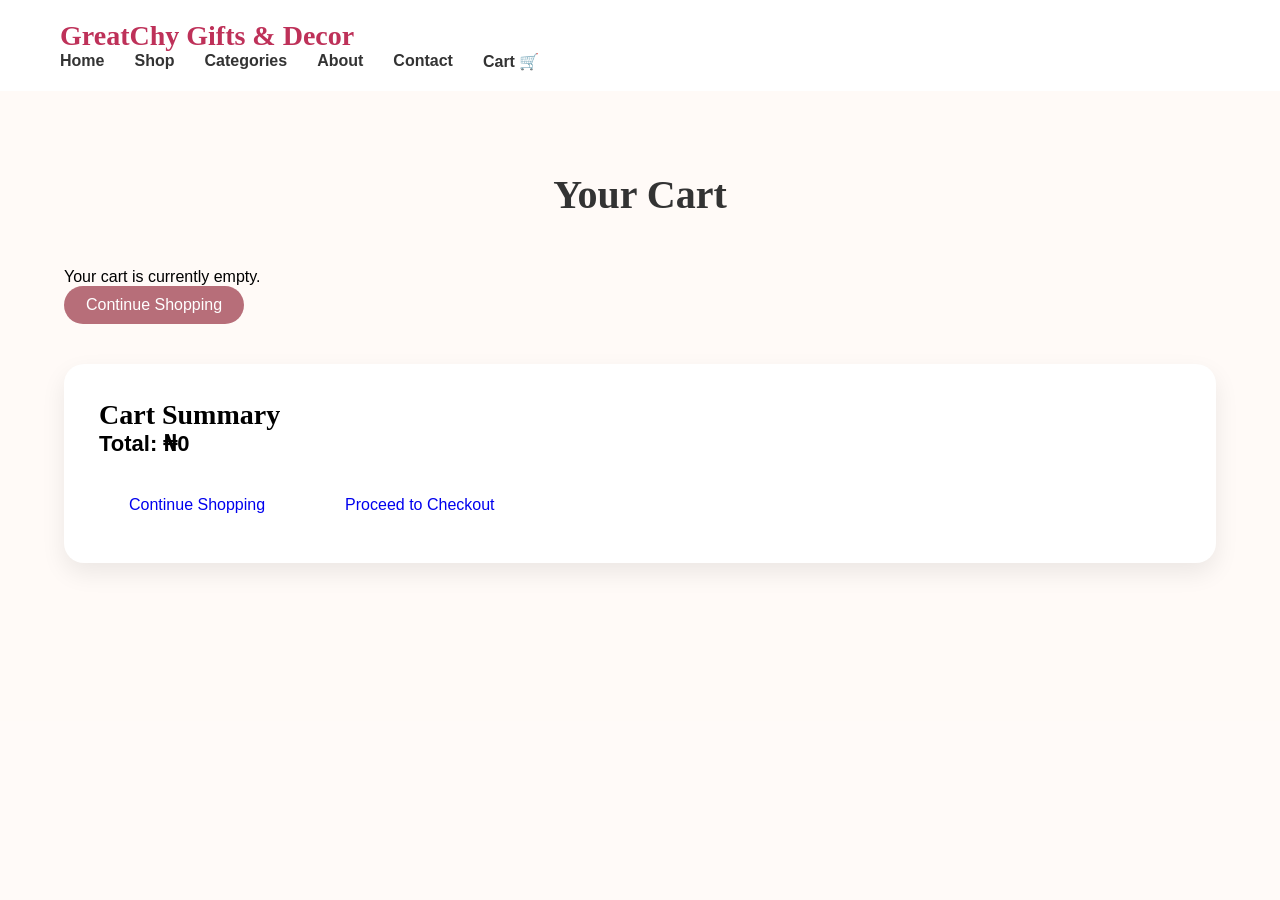
==== cart.html @ 7730ab7d "Great" ====
<!DOCTYPE html>
<html lang="en">
<head>

    <meta charset="UTF-8">

    <meta name="viewport" content="width=device-width, initial-scale=1.0">

    <title>Your Cart | GreatChy Gifts & Decor</title>

    <link rel="stylesheet" href="css/style.css">

</head>

<body>
<!-- NAVBAR -->
<nav class="navbar">
    <div class="container">
        <h1 class="logo">
            GreatChy Gifts & Decor
        </h1>

        <ul class="nav-links">

            <li><a href="index.html">Home</a></li>
            <li><a href="#">Shop</a></li>
            <li><a href="#">Categories</a></li>
            <li><a href="#">About</a></li>
            <li><a href="#">Contact</a></li>
            <li><a href="cart.html">Cart 🛒</a></li>
        </ul>
    </div>
</nav>
<!-- CART SECTION  -->
<section class="cart-section">
    <div class="container">
        <h2>Your Cart</h2>
        <div id="cart-items">

</div>
<div class="cart-summary">

    <h3>Cart Summary</h3>

    <p>
        Total: <span id="cart-total">₦0</span>
    </p>


    <div class="cart-buttons">

        <a href="index.html" class="continue-btn">
            Continue Shopping
        </a>


        <a href="checkout.html" class="checkout-btn">
    Proceed to Checkout
</a>
    </div>


</div>
    </div>
</section>

<script src="js/cart.js"></script>

</body>

</html>
---- css/style.css ----
/* RESET */

* {
    margin: 0;
    padding: 0;
    box-sizing: border-box;
}

/* BODY */

body {
    font-family:  "Poppins", sans-serif;
    background-color: #fffaf8;
}

/* NAVBAR */

.navbar {
    display: flex;
    justify-content: space-between;
    align-items: center;

    padding: 20px 60px;

    background: white;

    box-shadow: 0 2px 10px rgba(0,0,0,0.08);
}

/* LOGO  */

.logo {
    font-family: "Playfair Display", serif;
    font-size: 28px;
    font-weight: bold;
    color: #be3159;
}

.logo span {
    display: block;
    font-size: 14px;
    color: gray;
    font-weight: normal;
}

/*  NAV LINKS  */

.nav-links {
    display: flex;
    list-style: none;
    gap: 30px;
}

.nav-links a {
    text-decoration: none;
    color: #333;
    font-weight: 600;
    transition: 0.3s;
}

.nav-links a:hover {
    color: #c86b85;
}

/*  HERO SECTION  */

.hero{

    display:flex;

    justify-content:space-between;

    align-items:center;

    padding:80px 60px;

    gap:60px;

}

.hero-text{

    flex:1;

}

.hero-text h1{

    font-family:"Playfair Display", serif;

    font-size:58px;

    color:#333;

    line-height:1.2;

    margin-bottom:20px;

}

.hero-text p{

    font-size:20px;

    color:#666;

    line-height:1.8;

    margin-bottom:35px;

}

.hero-buttons{

    display:flex;

    gap:20px;

}

.btn-primary{

    background:#c86b85;

    color:white;

    padding:15px 30px;

    text-decoration:none;

    border-radius:50px;

    transition:.3s;

}

.btn-primary:hover{

    background:#b45d76;

}

.btn-secondary{

    border:2px solid #c86b85;

    color:#c86b85;

    padding:15px 30px;

    text-decoration:none;

    border-radius:50px;

    transition:.3s;

}

.btn-secondary:hover{

    background:#c86b85;

    color:white;

}

.hero-image{

    flex:1;

}

.hero-image img{
     width:100%;
    max-width:400px;
    height:auto;
    display:block;
    margin:0 auto;

    border-radius:20px;

    box-shadow:0 10px 30px rgba(0,0,0,0.08);


}
/* ==========================
   SHOP BY CATEGORY
========================== */

.categories{

    padding:80px 60px;

    text-align:center;

}

.categories h2{

    font-family:"Playfair Display", serif;

    font-size:42px;

    margin-bottom:15px;

    color:#333;

}

.category-subtitle{

    color:#666;

    font-size:18px;

    margin-bottom:50px;

}
.category-grid{

    display:grid;

    grid-template-columns:repeat(4,1fr);

    gap:30px;

}
.category-card{

    background:white;

    border-radius:20px;

    overflow:hidden;

    box-shadow:0 8px 25px rgba(0,0,0,0.08);

    transition:0.3s;

    cursor:pointer;

}
.category-card:hover{

    transform:translateY(-10px);

}
.category-card img{

    width:100%;

    height:220px;

    object-fit:cover;

}
.category-card h3{

    padding:20px;

    font-size:20px;

    color:#333;

}

/*  SHOP BY CATEGORY */

.categories {
    padding: 80px 8%;
    background-color: #f9f9f9;
    text-align: center;
}

.categories h2 {
    font-size: 2.5rem;
    color: #d63384;
    margin-bottom: 15px;
    font-weight: 700;
}
.category-subtitle {
    font-size: 1.05rem;
    color: #777;
    margin-bottom: 60px;
    max-width: 650px;
    margin-left: auto;
    margin-right: auto;
    line-height: 1.7;
}
.category-grid {
    display: grid;
    grid-template-columns: repeat(auto-fit, minmax(220px, 1fr));
    gap: 25px;
}

.category-card {
    background: #fff;
    border-radius: 20px;
    overflow: hidden;
    box-shadow: 0 10px 25px rgba(0, 0, 0, 0.08);
    transition: all 0.4s ease;
    cursor: pointer;
    border: 2px solid transparent;
}

.category-card:hover {
    transform: translateY(-10px);
    box-shadow: 0 18px 35px rgba(0, 0, 0, 0.18);
    border-color: #f8c8dc;
}
.category-card img {
    width: 100%;
    height: 250px;
    object-fit: cover;
    display: block;
    transition: transform 0.5s ease;
}

.category-card:hover img {
    transform: scale(1.08);
}

.category-card h3 {
    font-size: 1.2rem;
    font-weight: 600;
    color: #333;
    padding: 20px;
    margin: 0;
    transition: color 0.3s ease;
}

.category-card:hover h3 {
    color: #d63384;
}

/*  FEATURED PRODUCTS SECTION */

.featured-products {
    padding: 80px 0;
    background-color: #fffaf7;
}


/* Section Heading */

.featured-products h2 {
    text-align: center;
    font-size: 36px;
    color: #333;
    margin-bottom: 10px;
}


/* Subtitle */

.featured-subtitle {
    text-align: center;
    color: #777;
    font-size: 16px;
    margin-bottom: 45px;
}


/* Product Grid */

.product-grid {
    display: grid;
    grid-template-columns: repeat(4, 1fr);
    gap: 25px;
}


/* Product Card */

.product-card {
    background-color: white;
    border-radius: 18px;
    overflow: hidden;
    box-shadow: 0 8px 25px rgba(0,0,0,0.08);
    transition: transform 0.3s ease, box-shadow 0.3s ease;
}


/* Card Hover */

.product-card:hover {
    transform: translateY(-8px);
    box-shadow: 0 15px 35px rgba(0,0,0,0.12);
}


/* Product Image */

.product-card img {
    width: 100%;
    height: 250px;
    object-fit: cover;
}


/* Product Information */

.product-info {
    padding: 20px;
}


/* Product Name */

.product-info h3 {
    font-size: 20px;
    color: #333;
    margin-bottom: 10px;
}


/* Stars */

.stars {
    color: #d4af37;
    font-size: 18px;
    margin-bottom: 12px;
}


/* Price */

.price {
    font-size: 18px;
    font-weight: bold;
    color: #b76e79;
    margin-bottom: 18px;
}


/* View Details Button */

.view-btn {
    display: inline-block;
    padding: 10px 22px;
    background-color: #b76e79;
    color: white;
    text-decoration: none;
    border-radius: 25px;
    transition: all 0.3s ease;
}


/* Button Hover */

.view-btn:hover {
    background-color: #8f4f59;
    transform: scale(1.05);
}

/* PRODUCT MODAL */

.modal {
    display: none;
    position: fixed;
    z-index: 1000;
    left: 0;
    top: 0;
    width: 100%;
    height: 100%;
    background: rgba(0,0,0,0.5);
    justify-content: center;
    align-items: center;
}


.modal-content {
    background: white;
    width: 400px;
    padding: 30px;
    border-radius: 20px;
    text-align: center;
    position: relative;
}


.modal-content img {
    width: 100%;
    height: 250px;
    object-fit: cover;
    border-radius: 15px;
}


.close {
    position: absolute;
    right: 20px;
    top: 10px;
    font-size: 30px;
    cursor: pointer;
}


.order-btn {
    background: #b76e79;
    color: white;
    border: none;
    padding: 12px 25px;
    border-radius: 25px;
    cursor: pointer;
}


.order-btn:hover {
    background: #8f4f59;
}

/* PRODUCT CATEGORIES SECTION */

.categories {
    padding: 80px 0;
    background-color: #ffffff;
}


/* Heading */

.categories h2 {
    text-align: center;
    font-size: 36px;
    color: #333;
    margin-bottom: 10px;
}


/* Subtitle */

.category-subtitle {
    text-align: center;
    color: #777;
    font-size: 16px;
    margin-bottom: 45px;
}


/* Category Grid */

.category-grid {
    display: grid;
    grid-template-columns: repeat(3, 1fr);
    gap: 30px;
}


/* Category Card */

.category-card {
    background-color: #fffaf7;
    border-radius: 20px;
    overflow: hidden;
    box-shadow: 0 8px 25px rgba(0,0,0,0.08);
    transition: transform 0.3s ease, box-shadow 0.3s ease;
}


/* Hover Effect */

.category-card:hover {
    transform: translateY(-8px);
    box-shadow: 0 15px 35px rgba(0,0,0,0.12);
}


/* Category Image */

.category-card img {
    width: 100%;
    height: 230px;
    object-fit: cover;
}


/* Category Text */

.category-info {
    padding: 20px;
    text-align: center;
}


.category-info h3 {
    font-size: 22px;
    color: #333;
    margin-bottom: 10px;
}


.category-info p {
    font-size: 15px;
    color: #777;
    line-height: 1.6;
}
/*  WHY CHOOSE US SECTION  */

.why-us {
    padding: 80px 0;
    background-color: #fffaf7;
}


/* Heading */

.why-us h2 {
    text-align: center;
    font-size: 36px;
    color: #333;
    margin-bottom: 10px;
}


/* Subtitle */

.why-subtitle {
    text-align: center;
    color: #777;
    font-size: 16px;
    max-width: 600px;
    margin: 0 auto 50px;
    line-height: 1.6;
}


/* Why Grid */

.why-grid {
    display: grid;
    grid-template-columns: repeat(4, 1fr);
    gap: 35px;
}


/* Individual Items */

.why-item {
    text-align: center;
    padding: 20px;
}


/* Icons */

.why-icon {
    font-size: 40px;
    margin-bottom: 15px;
}


/* Titles */

.why-item h3 {
    font-size: 21px;
    color: #333;
    margin-bottom: 12px;
}


/* Description */

.why-item p {
    color: #777;
    font-size: 15px;
    line-height: 1.6;
}
/*  ABOUT US SECTION  */

.about-us {
    padding: 90px 0;
    background-color: #ffffff;
}


.about-content {
    display: grid;
    grid-template-columns: 1fr 1fr;
    align-items: center;
    gap: 50px;
}


/* About Image */

.about-image img {
    width: 100%;
    height: 420px;
    object-fit: cover;
    border-radius: 25px;
    box-shadow: 0 10px 30px rgba(0,0,0,0.08);
}


/* About Text */

.about-text h2 {
    font-size: 36px;
    color: #333;
    margin-bottom: 20px;
}


.about-text p {
    color: #777;
    font-size: 16px;
    line-height: 1.8;
    margin-bottom: 18px;
}


/* Learn More Button */

.about-btn {
    display: inline-block;
    margin-top: 15px;
    padding: 12px 28px;
    background-color: #b76e79;
    color: white;
    text-decoration: none;
    border-radius: 25px;
    transition: all 0.3s ease;
}


.about-btn:hover {
    background-color: #8f4f59;
    transform: translateY(-3px);
}
/* CONTACT SECTION  */

.contact {
    padding: 90px 0;
    background-color: #fffaf7;
}


/* Heading */

.contact h2 {
    text-align: center;
    font-size: 36px;
    color: #333;
    margin-bottom: 10px;
}


/* Subtitle */

.contact-subtitle {
    text-align: center;
    color: #777;
    max-width: 600px;
    margin: 0 auto 50px;
    line-height: 1.6;
}


/* Contact Layout */

.contact-content {
    display: grid;
    grid-template-columns: 1fr 1fr;
    gap: 50px;
    align-items: start;
}


/* Contact Information */

.contact-info {
    display: flex;
    flex-direction: column;
    gap: 25px;
}


.contact-item h3 {
    color: #b76e79;
    font-size: 20px;
    margin-bottom: 8px;
}


.contact-item p {
    color: #777;
    font-size: 16px;
}


/* Contact Form */

.contact-form {
    display: flex;
    flex-direction: column;
    gap: 15px;
}


.contact-form input,
.contact-form textarea {

    width: 100%;
    padding: 15px;

    border: 1px solid #eee;
    border-radius: 15px;

    font-size: 15px;
    outline: none;
}


.contact-form textarea {
    height: 150px;
    resize: none;
}


/* Button */

.contact-form button {

    padding: 14px;

    background-color: #b76e79;

    color: white;

    border: none;

    border-radius: 25px;

    font-size: 16px;

    cursor: pointer;

    transition: all 0.3s ease;
}


.contact-form button:hover {

    background-color: #8f4f59;

    transform: translateY(-3px);

}
/* ==========================
   FOOTER SECTION
========================== */

.footer {
    background-color: #333;
    color: white;
    padding: 60px 0 20px;
}


/* Footer Layout */

.footer-content {
    display: grid;
    grid-template-columns: 2fr 1fr 1fr;
    gap: 50px;
}


/* Brand */

.footer-brand h2 {
    font-size: 26px;
    margin-bottom: 15px;
}


.footer-brand p {
    color: #ddd;
    line-height: 1.7;
    max-width: 350px;
}


/* Footer Headings */

.footer h3 {
    font-size: 18px;
    margin-bottom: 15px;
}


/* Footer Links */

.footer-links {
    display: flex;
    flex-direction: column;
    gap: 10px;
}


.footer-links a {
    color: #ddd;
    text-decoration: none;
    transition: color 0.3s ease;
}


.footer-links a:hover {
    color: #b76e79;
}


/* Contact */

.footer-contact p {
    color: #ddd;
    margin-bottom: 10px;
}


/* Bottom */

.footer-bottom {

    text-align: center;

    border-top: 1px solid rgba(255,255,255,0.2);

    margin-top: 40px;

    padding-top: 20px;

}


.footer-bottom p {

    color: #ccc;

    font-size: 14px;

}
/* ==========================
   CART PAGE
========================== */

.cart-section {
    padding: 100px 0;
    background-color: #fffaf7;
    min-height: 70vh;
}


/* Cart Container */

.cart-section .container {
    width: 90%;
    max-width: 1200px;
    margin: auto;
}


/* Heading */

.cart-section h2 {
    text-align: center;
    font-size: 36px;
    color: #333;
    margin-bottom: 25px;
}


/* Empty Cart */

.empty-cart {
    background-color: white;
    width: 100%;
    max-width: 500px;
    margin: 40px auto;
    padding: 50px 30px;
    border-radius: 20px;
    text-align: center;
    box-shadow: 0 8px 25px rgba(0,0,0,0.08);
}


.empty-cart p {
    color: #777;
    font-size: 18px;
    margin-bottom: 30px;
}


/* Continue Shopping Button */

.empty-cart .view-btn {
    display: inline-block;
    padding: 12px 30px;
}
/* ==========================
   CART PAGE STYLING
========================== */

.cart-item img {

    width: 180px;
    height: 180px;
    object-fit: cover;
    border-radius: 15px;

}
/* ==========================
   LUXURY CART DESIGN
========================== */


.cart-section {

    padding: 80px 0;
    background: #fffaf7;

}



.cart-section h2 {

    text-align: center;
    font-family: 'Playfair Display', serif;
    font-size: 40px;
    margin-bottom: 50px;

}



/* Cart Product Card */

.cart-item {

    display: flex;
    align-items: center;
    gap: 30px;

    background: white;

    padding: 25px;

    margin-bottom: 25px;

    border-radius: 20px;

    box-shadow: 0 10px 25px rgba(0,0,0,0.08);

}



.cart-item img {

    width: 180px;

    height: 180px;

    object-fit: cover;

    border-radius: 15px;

}




.cart-details h3 {

    font-family: 'Playfair Display', serif;

    font-size: 25px;

    margin-bottom: 10px;

}




.cart-details p {

    font-size: 18px;

    color: #555;

}



/* Quantity */

.quantity {

    display: flex;

    align-items: center;

    gap: 15px;

    margin: 20px 0;

}



.quantity button {

    width: 38px;

    height: 38px;

    border-radius: 50%;

    border: none;

    cursor: pointer;

    font-size: 20px;

}



.quantity span {

    font-size: 18px;

    font-weight: 600;

}




/* Remove Button */

.cart-details button {

    padding: 10px 20px;

    border: none;

    border-radius: 25px;

    cursor: pointer;

}



/* Cart Summary */


.cart-summary {

    background: white;

    margin-top: 40px;

    padding: 35px;

    border-radius: 20px;

    box-shadow: 0 10px 25px rgba(0,0,0,0.08);

}



.cart-summary h3 {

    font-family: 'Playfair Display', serif;

    font-size: 28px;

}



.cart-summary p {

    font-size: 22px;

    font-weight: 600;

}



/* Buttons */


.cart-buttons {

    display: flex;

    gap: 20px;

    margin-top: 25px;

}



.continue-btn,
.checkout-btn {

    padding: 14px 30px;

    border-radius: 30px;

    text-decoration: none;

    cursor: pointer;

}



.continue-btn {

    background: white;

}



.checkout-btn {

    border: none;

}
/* ==========================
   CHECKOUT PAGE STYLING
========================== */


.checkout-section {

    padding: 80px 0;
    background: #fffaf7;

}



.checkout-section h2 {

    text-align: center;

    font-family: 'Playfair Display', serif;

    font-size: 40px;

    margin-bottom: 50px;

}





.checkout-container {

    display: grid;

    grid-template-columns: 1fr 1fr;

    gap: 40px;

}





.checkout-form,
.order-summary {

    background: white;

    padding: 35px;

    border-radius: 20px;

    box-shadow: 0 10px 25px rgba(0,0,0,0.08);

}





.checkout-form h3,
.order-summary h3 {

    font-family: 'Playfair Display', serif;

    margin-bottom: 25px;

}






.checkout-form input,
.checkout-form textarea {

    width: 100%;

    padding: 15px;

    margin-bottom: 15px;

    border-radius: 10px;

    border: 1px solid #ddd;

}



.checkout-form textarea {

    height: 120px;

}





/* Checkout Product */


.checkout-product {

    display: flex;

    gap: 20px;

    align-items: center;

    margin-bottom: 25px;

}





.checkout-product img {

    width: 100px;

    height: 100px;

    object-fit: cover;

    border-radius: 15px;

}





.checkout-form button {

    margin-top: 25px;

    padding: 15px 35px;

    border-radius: 30px;

    border: none;

    cursor: pointer;

}





.checkout-total {

    margin-top: 30px;

}





@media(max-width:768px){


.checkout-container{

    grid-template-columns: 1fr;

}


}
/* Payment Options */


.payment-options {

    display: flex;

    flex-direction: column;

    gap: 15px;

    margin-top: 15px;

}



.payment-option {

    display: flex;

    align-items: center;

    gap: 10px;

    cursor: pointer;

}



.payment-option input {

    width: auto;

    margin: 0;

}
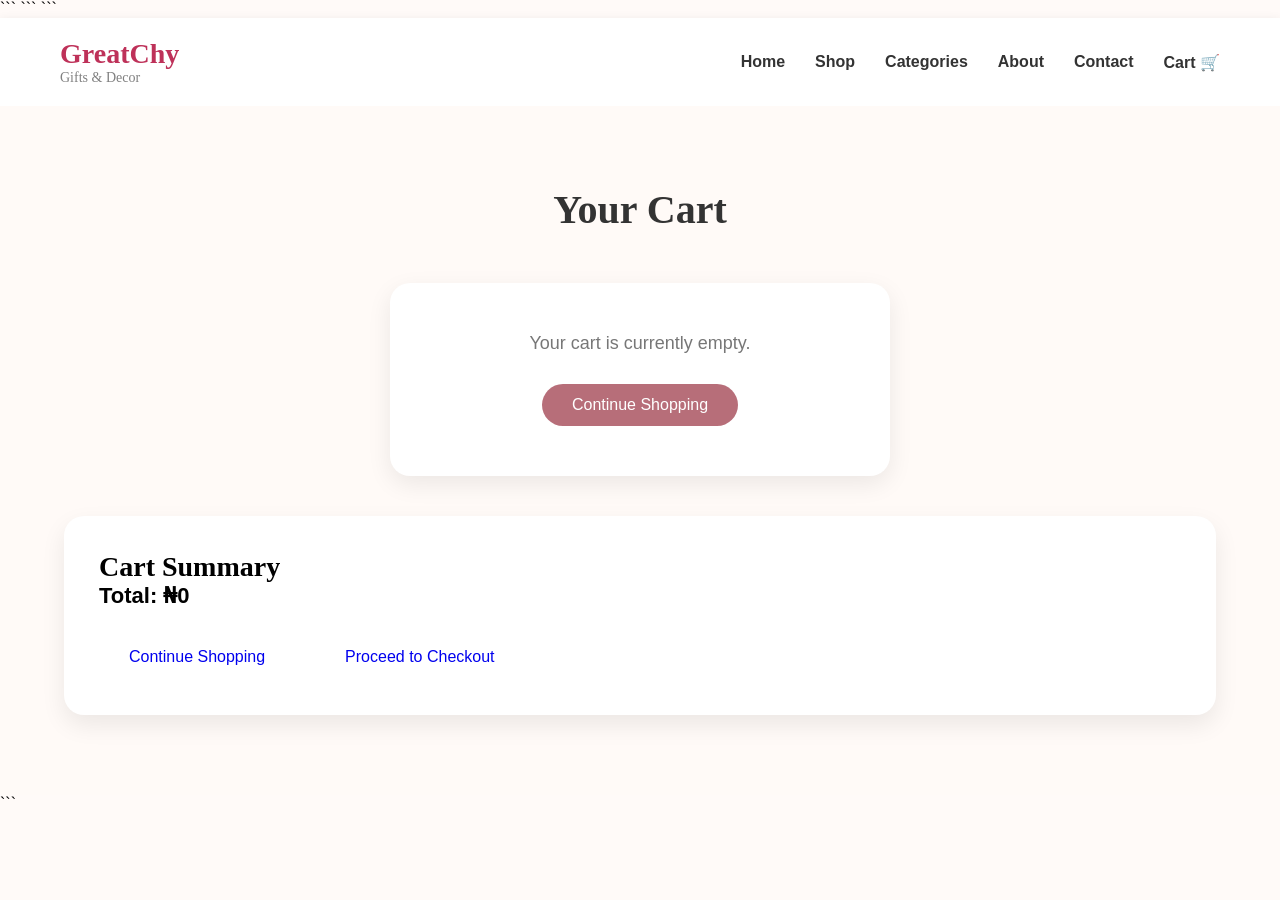
==== commit ec372153: "commit" ====
--- a/cart.html
+++ b/cart.html
@@ -1,71 +1,147 @@
 <!DOCTYPE html>
+
 <html lang="en">
+
 <head>
 
-    <meta charset="UTF-8">
+```
+<meta charset="UTF-8">
 
-    <meta name="viewport" content="width=device-width, initial-scale=1.0">
+<meta name="viewport" content="width=device-width, initial-scale=1.0">
 
-    <title>Your Cart | GreatChy Gifts & Decor</title>
+<title>Your Cart | GreatChy Gifts & Decor</title>
 
-    <link rel="stylesheet" href="css/style.css">
+<link rel="stylesheet" href="css/style.css">
+```
 
 </head>
 
 <body>
-<!-- NAVBAR -->
-<nav class="navbar">
-    <div class="container">
-        <h1 class="logo">
-            GreatChy Gifts & Decor
-        </h1>
+
+```
+<!--  NAVBAR  -->
+
+<header>
+
+    <nav class="navbar">
+
+        <div class="logo">
+            GreatChy
+            <span>Gifts & Decor</span>
+        </div>
+
 
         <ul class="nav-links">
 
-            <li><a href="index.html">Home</a></li>
-            <li><a href="#">Shop</a></li>
-            <li><a href="#">Categories</a></li>
-            <li><a href="#">About</a></li>
-            <li><a href="#">Contact</a></li>
-            <li><a href="cart.html">Cart 🛒</a></li>
+            <li>
+                <a href="index.html#home">
+                    Home
+                </a>
+            </li>
+
+            <li>
+                <a href="index.html#shop">
+                    Shop
+                </a>
+            </li>
+
+            <li>
+                <a href="index.html#categories">
+                    Categories
+                </a>
+            </li>
+
+            <li>
+                <a href="index.html#about">
+                    About
+                </a>
+            </li>
+
+            <li>
+                <a href="index.html#contact">
+                    Contact
+                </a>
+            </li>
+
+            <li>
+                <a href="cart.html">
+                    Cart 🛒
+                </a>
+            </li>
+
         </ul>
-    </div>
-</nav>
-<!-- CART SECTION  -->
-<section class="cart-section">
-    <div class="container">
-        <h2>Your Cart</h2>
-        <div id="cart-items">
 
-</div>
-<div class="cart-summary">
+    </nav>
 
-    <h3>Cart Summary</h3>
-
-    <p>
-        Total: <span id="cart-total">₦0</span>
-    </p>
+</header>
 
 
-    <div class="cart-buttons">
+<!--  CART SECTION  -->
 
-        <a href="index.html" class="continue-btn">
-            Continue Shopping
-        </a>
+<main>
+
+    <section class="cart-section">
+
+        <div class="container">
+
+            <h2>
+                Your Cart
+            </h2>
 
 
-        <a href="checkout.html" class="checkout-btn">
-    Proceed to Checkout
-</a>
-    </div>
+            <div id="cart-items">
+                <!-- Cart items will be loaded by cart.js -->
+            </div>
 
 
-</div>
-    </div>
-</section>
+            <!-- CART SUMMARY -->
+
+            <div class="cart-summary">
+
+                <h3>
+                    Cart Summary
+                </h3>
+
+
+                <p>
+                    Total:
+                    <span id="cart-total">
+                        ₦0
+                    </span>
+                </p>
+
+
+                <div class="cart-buttons">
+
+                    <a
+                        href="index.html#shop"
+                        class="continue-btn">
+                        Continue Shopping
+                    </a>
+
+
+                    <a
+                        href="checkout.html"
+                        class="checkout-btn">
+                        Proceed to Checkout
+                    </a>
+
+                </div>
+
+            </div>
+
+        </div>
+
+    </section>
+
+</main>
+
+
+<!-- JAVASCRIPT -->
 
 <script src="js/cart.js"></script>
+```
 
 </body>
 
-</html>+</html>
--- a/css/style.css
+++ b/css/style.css
@@ -1,4 +1,4 @@
-/* RESET */
+/*  RESET  */
 
 * {
     margin: 0;
@@ -6,28 +6,25 @@
     box-sizing: border-box;
 }
 
-/* BODY */
+
+/*  BODY */
 
 body {
-    font-family:  "Poppins", sans-serif;
+    font-family: "Poppins", sans-serif;
     background-color: #fffaf8;
 }
 
-/* NAVBAR */
+
+/*  NAVBAR */
 
 .navbar {
     display: flex;
     justify-content: space-between;
     align-items: center;
-
     padding: 20px 60px;
-
     background: white;
-
-    box-shadow: 0 2px 10px rgba(0,0,0,0.08);
-}
-
-/* LOGO  */
+    box-shadow: 0 2px 10px rgba(0, 0, 0, 0.08);
+}
 
 .logo {
     font-family: "Playfair Display", serif;
@@ -43,8 +40,6 @@
     font-weight: normal;
 }
 
-/*  NAV LINKS  */
-
 .nav-links {
     display: flex;
     list-style: none;
@@ -62,266 +57,141 @@
     color: #c86b85;
 }
 
-/*  HERO SECTION  */
-
-.hero{
-
-    display:flex;
-
-    justify-content:space-between;
-
-    align-items:center;
-
-    padding:80px 60px;
-
-    gap:60px;
-
-}
-
-.hero-text{
-
-    flex:1;
-
-}
-
-.hero-text h1{
-
-    font-family:"Playfair Display", serif;
-
-    font-size:58px;
-
-    color:#333;
-
-    line-height:1.2;
-
-    margin-bottom:20px;
-
-}
-
-.hero-text p{
-
-    font-size:20px;
-
-    color:#666;
-
-    line-height:1.8;
-
-    margin-bottom:35px;
-
-}
-
-.hero-buttons{
-
-    display:flex;
-
-    gap:20px;
-
-}
-
-.btn-primary{
-
-    background:#c86b85;
-
-    color:white;
-
-    padding:15px 30px;
-
-    text-decoration:none;
-
-    border-radius:50px;
-
-    transition:.3s;
-
-}
-
-.btn-primary:hover{
-
-    background:#b45d76;
-
-}
-
-.btn-secondary{
-
-    border:2px solid #c86b85;
-
-    color:#c86b85;
-
-    padding:15px 30px;
-
-    text-decoration:none;
-
-    border-radius:50px;
-
-    transition:.3s;
-
-}
-
-.btn-secondary:hover{
-
-    background:#c86b85;
-
-    color:white;
-
-}
-
-.hero-image{
-
-    flex:1;
-
-}
-
-.hero-image img{
-     width:100%;
-    max-width:400px;
-    height:auto;
-    display:block;
-    margin:0 auto;
-
-    border-radius:20px;
-
-    box-shadow:0 10px 30px rgba(0,0,0,0.08);
-
-
-}
-/* ==========================
-   SHOP BY CATEGORY
-========================== */
-
-.categories{
-
-    padding:80px 60px;
-
-    text-align:center;
-
-}
-
-.categories h2{
-
-    font-family:"Playfair Display", serif;
-
-    font-size:42px;
-
-    margin-bottom:15px;
-
-    color:#333;
-
-}
-
-.category-subtitle{
-
-    color:#666;
-
-    font-size:18px;
-
-    margin-bottom:50px;
-
-}
-.category-grid{
-
-    display:grid;
-
-    grid-template-columns:repeat(4,1fr);
-
-    gap:30px;
-
-}
-.category-card{
-
-    background:white;
-
-    border-radius:20px;
-
-    overflow:hidden;
-
-    box-shadow:0 8px 25px rgba(0,0,0,0.08);
-
-    transition:0.3s;
-
-    cursor:pointer;
-
-}
-.category-card:hover{
-
-    transform:translateY(-10px);
-
-}
-.category-card img{
-
-    width:100%;
-
-    height:220px;
-
-    object-fit:cover;
-
-}
-.category-card h3{
-
-    padding:20px;
-
-    font-size:20px;
-
-    color:#333;
-
-}
-
-/*  SHOP BY CATEGORY */
+
+/* HERO SECTION  */
+
+.hero {
+    display: flex;
+    justify-content: space-between;
+    align-items: center;
+    padding: 80px 60px;
+    gap: 60px;
+}
+
+.hero-text {
+    flex: 1;
+}
+
+.hero-text h1 {
+    font-family: "Playfair Display", serif;
+    font-size: 58px;
+    color: #333;
+    line-height: 1.2;
+    margin-bottom: 20px;
+}
+
+.hero-text p {
+    font-size: 20px;
+    color: #666;
+    line-height: 1.8;
+    margin-bottom: 35px;
+}
+
+.hero-buttons {
+    display: flex;
+    gap: 20px;
+}
+
+.btn-primary {
+    background: #c86b85;
+    color: white;
+    padding: 15px 30px;
+    text-decoration: none;
+    border-radius: 50px;
+    transition: 0.3s;
+}
+
+.btn-primary:hover {
+    background: #b45d76;
+}
+
+.btn-secondary {
+    border: 2px solid #c86b85;
+    color: #c86b85;
+    padding: 15px 30px;
+    text-decoration: none;
+    border-radius: 50px;
+    transition: 0.3s;
+}
+
+.btn-secondary:hover {
+    background: #c86b85;
+    color: white;
+}
+
+.hero-image {
+    flex: 1;
+}
+
+.hero-image img {
+    width: 100%;
+    max-width: 400px;
+    height: auto;
+    display: block;
+    margin: 0 auto;
+    border-radius: 20px;
+    box-shadow: 0 10px 30px rgba(0, 0, 0, 0.08);
+}
+
+
+/* SHOP BY CATEGORY  */
 
 .categories {
-    padding: 80px 8%;
-    background-color: #f9f9f9;
-    text-align: center;
+    padding: 80px 0;
+    background-color: #fffaf7;
 }
 
 .categories h2 {
-    font-size: 2.5rem;
-    color: #d63384;
-    margin-bottom: 15px;
-    font-weight: 700;
-}
+    text-align: center;
+    font-family: "Playfair Display", serif;
+    font-size: 36px;
+    color: #333;
+    margin-bottom: 10px;
+}
+
 .category-subtitle {
-    font-size: 1.05rem;
+    text-align: center;
     color: #777;
-    margin-bottom: 60px;
+    font-size: 16px;
     max-width: 650px;
-    margin-left: auto;
-    margin-right: auto;
+    margin: 0 auto 45px;
     line-height: 1.7;
 }
+
 .category-grid {
     display: grid;
-    grid-template-columns: repeat(auto-fit, minmax(220px, 1fr));
+    grid-template-columns: repeat(4, 1fr);
     gap: 25px;
 }
 
 .category-card {
-    background: #fff;
+    background-color: white;
     border-radius: 20px;
     overflow: hidden;
-    box-shadow: 0 10px 25px rgba(0, 0, 0, 0.08);
-    transition: all 0.4s ease;
+    box-shadow: 0 8px 25px rgba(0, 0, 0, 0.08);
+    transition: transform 0.3s ease, box-shadow 0.3s ease;
     cursor: pointer;
-    border: 2px solid transparent;
 }
 
 .category-card:hover {
-    transform: translateY(-10px);
-    box-shadow: 0 18px 35px rgba(0, 0, 0, 0.18);
-    border-color: #f8c8dc;
-}
+    transform: translateY(-8px);
+    box-shadow: 0 15px 35px rgba(0, 0, 0, 0.12);
+}
+
 .category-card img {
     width: 100%;
-    height: 250px;
+    height: 230px;
     object-fit: cover;
     display: block;
-    transition: transform 0.5s ease;
+    transition: transform 0.4s ease;
 }
 
 .category-card:hover img {
-    transform: scale(1.08);
+    transform: scale(1.05);
 }
 
 .category-card h3 {
-    font-size: 1.2rem;
+    font-size: 20px;
     font-weight: 600;
     color: #333;
     padding: 20px;
@@ -333,25 +203,20 @@
     color: #d63384;
 }
 
-/*  FEATURED PRODUCTS SECTION */
+
+/* FEATURED PRODUCTS SECTION */
 
 .featured-products {
     padding: 80px 0;
     background-color: #fffaf7;
 }
 
-
-/* Section Heading */
-
 .featured-products h2 {
     text-align: center;
     font-size: 36px;
     color: #333;
     margin-bottom: 10px;
 }
-
-
-/* Subtitle */
 
 .featured-subtitle {
     text-align: center;
@@ -359,9 +224,6 @@
     font-size: 16px;
     margin-bottom: 45px;
 }
-
-
-/* Product Grid */
 
 .product-grid {
     display: grid;
@@ -369,27 +231,18 @@
     gap: 25px;
 }
 
-
-/* Product Card */
-
 .product-card {
     background-color: white;
     border-radius: 18px;
     overflow: hidden;
-    box-shadow: 0 8px 25px rgba(0,0,0,0.08);
+    box-shadow: 0 8px 25px rgba(0, 0, 0, 0.08);
     transition: transform 0.3s ease, box-shadow 0.3s ease;
 }
-
-
-/* Card Hover */
 
 .product-card:hover {
     transform: translateY(-8px);
-    box-shadow: 0 15px 35px rgba(0,0,0,0.12);
-}
-
-
-/* Product Image */
+    box-shadow: 0 15px 35px rgba(0, 0, 0, 0.12);
+}
 
 .product-card img {
     width: 100%;
@@ -397,33 +250,21 @@
     object-fit: cover;
 }
 
-
-/* Product Information */
-
 .product-info {
     padding: 20px;
 }
 
-
-/* Product Name */
-
 .product-info h3 {
     font-size: 20px;
     color: #333;
     margin-bottom: 10px;
 }
-
-
-/* Stars */
 
 .stars {
     color: #d4af37;
     font-size: 18px;
     margin-bottom: 12px;
 }
-
-
-/* Price */
 
 .price {
     font-size: 18px;
@@ -431,9 +272,6 @@
     color: #b76e79;
     margin-bottom: 18px;
 }
-
-
-/* View Details Button */
 
 .view-btn {
     display: inline-block;
@@ -445,13 +283,11 @@
     transition: all 0.3s ease;
 }
 
-
-/* Button Hover */
-
 .view-btn:hover {
     background-color: #8f4f59;
     transform: scale(1.05);
 }
+
 
 /* PRODUCT MODAL */
 
@@ -463,11 +299,10 @@
     top: 0;
     width: 100%;
     height: 100%;
-    background: rgba(0,0,0,0.5);
+    background: rgba(0, 0, 0, 0.5);
     justify-content: center;
     align-items: center;
 }
-
 
 .modal-content {
     background: white;
@@ -478,14 +313,12 @@
     position: relative;
 }
 
-
 .modal-content img {
     width: 100%;
     height: 250px;
     object-fit: cover;
     border-radius: 15px;
 }
-
 
 .close {
     position: absolute;
@@ -494,7 +327,6 @@
     font-size: 30px;
     cursor: pointer;
 }
-
 
 .order-btn {
     background: #b76e79;
@@ -505,115 +337,24 @@
     cursor: pointer;
 }
 
-
 .order-btn:hover {
     background: #8f4f59;
 }
 
-/* PRODUCT CATEGORIES SECTION */
-
-.categories {
-    padding: 80px 0;
-    background-color: #ffffff;
-}
-
-
-/* Heading */
-
-.categories h2 {
-    text-align: center;
-    font-size: 36px;
-    color: #333;
-    margin-bottom: 10px;
-}
-
-
-/* Subtitle */
-
-.category-subtitle {
-    text-align: center;
-    color: #777;
-    font-size: 16px;
-    margin-bottom: 45px;
-}
-
-
-/* Category Grid */
-
-.category-grid {
-    display: grid;
-    grid-template-columns: repeat(3, 1fr);
-    gap: 30px;
-}
-
-
-/* Category Card */
-
-.category-card {
-    background-color: #fffaf7;
-    border-radius: 20px;
-    overflow: hidden;
-    box-shadow: 0 8px 25px rgba(0,0,0,0.08);
-    transition: transform 0.3s ease, box-shadow 0.3s ease;
-}
-
-
-/* Hover Effect */
-
-.category-card:hover {
-    transform: translateY(-8px);
-    box-shadow: 0 15px 35px rgba(0,0,0,0.12);
-}
-
-
-/* Category Image */
-
-.category-card img {
-    width: 100%;
-    height: 230px;
-    object-fit: cover;
-}
-
-
-/* Category Text */
-
-.category-info {
-    padding: 20px;
-    text-align: center;
-}
-
-
-.category-info h3 {
-    font-size: 22px;
-    color: #333;
-    margin-bottom: 10px;
-}
-
-
-.category-info p {
-    font-size: 15px;
-    color: #777;
-    line-height: 1.6;
-}
-/*  WHY CHOOSE US SECTION  */
+
+/* WHY CHOOSE US SECTION */
 
 .why-us {
     padding: 80px 0;
     background-color: #fffaf7;
 }
 
-
-/* Heading */
-
 .why-us h2 {
     text-align: center;
     font-size: 36px;
     color: #333;
     margin-bottom: 10px;
 }
-
-
-/* Subtitle */
 
 .why-subtitle {
     text-align: center;
@@ -624,55 +365,41 @@
     line-height: 1.6;
 }
 
-
-/* Why Grid */
-
 .why-grid {
     display: grid;
     grid-template-columns: repeat(4, 1fr);
     gap: 35px;
 }
 
-
-/* Individual Items */
-
 .why-item {
     text-align: center;
     padding: 20px;
 }
-
-
-/* Icons */
 
 .why-icon {
     font-size: 40px;
     margin-bottom: 15px;
 }
 
-
-/* Titles */
-
 .why-item h3 {
     font-size: 21px;
     color: #333;
     margin-bottom: 12px;
 }
-
-
-/* Description */
 
 .why-item p {
     color: #777;
     font-size: 15px;
     line-height: 1.6;
 }
-/*  ABOUT US SECTION  */
+
+
+/* ABOUT US SECTION  */
 
 .about-us {
     padding: 90px 0;
     background-color: #ffffff;
 }
-
 
 .about-content {
     display: grid;
@@ -681,26 +408,19 @@
     gap: 50px;
 }
 
-
-/* About Image */
-
 .about-image img {
     width: 100%;
     height: 420px;
     object-fit: cover;
     border-radius: 25px;
-    box-shadow: 0 10px 30px rgba(0,0,0,0.08);
-}
-
-
-/* About Text */
+    box-shadow: 0 10px 30px rgba(0, 0, 0, 0.08);
+}
 
 .about-text h2 {
     font-size: 36px;
     color: #333;
     margin-bottom: 20px;
 }
-
 
 .about-text p {
     color: #777;
@@ -708,9 +428,6 @@
     line-height: 1.8;
     margin-bottom: 18px;
 }
-
-
-/* Learn More Button */
 
 .about-btn {
     display: inline-block;
@@ -723,30 +440,25 @@
     transition: all 0.3s ease;
 }
 
-
 .about-btn:hover {
     background-color: #8f4f59;
     transform: translateY(-3px);
 }
-/* CONTACT SECTION  */
+
+
+/* CONTACT SECTION */
 
 .contact {
     padding: 90px 0;
     background-color: #fffaf7;
 }
 
-
-/* Heading */
-
 .contact h2 {
     text-align: center;
     font-size: 36px;
     color: #333;
     margin-bottom: 10px;
 }
-
-
-/* Subtitle */
 
 .contact-subtitle {
     text-align: center;
@@ -755,9 +467,6 @@
     margin: 0 auto 50px;
     line-height: 1.6;
 }
-
-
-/* Contact Layout */
 
 .contact-content {
     display: grid;
@@ -766,15 +475,11 @@
     align-items: start;
 }
 
-
-/* Contact Information */
-
 .contact-info {
     display: flex;
     flex-direction: column;
     gap: 25px;
 }
-
 
 .contact-item h3 {
     color: #b76e79;
@@ -782,74 +487,50 @@
     margin-bottom: 8px;
 }
 
-
 .contact-item p {
     color: #777;
     font-size: 16px;
 }
 
-
-/* Contact Form */
-
 .contact-form {
     display: flex;
     flex-direction: column;
     gap: 15px;
 }
 
-
 .contact-form input,
 .contact-form textarea {
-
     width: 100%;
     padding: 15px;
-
     border: 1px solid #eee;
     border-radius: 15px;
-
     font-size: 15px;
     outline: none;
 }
-
 
 .contact-form textarea {
     height: 150px;
     resize: none;
 }
 
-
-/* Button */
-
 .contact-form button {
-
     padding: 14px;
-
     background-color: #b76e79;
-
     color: white;
-
     border: none;
-
     border-radius: 25px;
-
     font-size: 16px;
-
     cursor: pointer;
-
     transition: all 0.3s ease;
 }
 
-
 .contact-form button:hover {
-
     background-color: #8f4f59;
-
     transform: translateY(-3px);
-
-}
-/* ==========================
-   FOOTER SECTION
-========================== */
+}
+
+
+/* FOOTER SECTION */
 
 .footer {
     background-color: #333;
@@ -857,23 +538,16 @@
     padding: 60px 0 20px;
 }
 
-
-/* Footer Layout */
-
 .footer-content {
     display: grid;
     grid-template-columns: 2fr 1fr 1fr;
     gap: 50px;
 }
 
-
-/* Brand */
-
 .footer-brand h2 {
     font-size: 26px;
     margin-bottom: 15px;
 }
-
 
 .footer-brand p {
     color: #ddd;
@@ -881,23 +555,16 @@
     max-width: 350px;
 }
 
-
-/* Footer Headings */
-
 .footer h3 {
     font-size: 18px;
     margin-bottom: 15px;
 }
 
-
-/* Footer Links */
-
 .footer-links {
     display: flex;
     flex-direction: column;
     gap: 10px;
 }
-
 
 .footer-links a {
     color: #ddd;
@@ -905,54 +572,35 @@
     transition: color 0.3s ease;
 }
 
-
 .footer-links a:hover {
     color: #b76e79;
 }
-
-
-/* Contact */
 
 .footer-contact p {
     color: #ddd;
     margin-bottom: 10px;
 }
 
-
-/* Bottom */
-
 .footer-bottom {
-
-    text-align: center;
-
-    border-top: 1px solid rgba(255,255,255,0.2);
-
+    text-align: center;
+    border-top: 1px solid rgba(255, 255, 255, 0.2);
     margin-top: 40px;
-
     padding-top: 20px;
-
-}
-
+}
 
 .footer-bottom p {
-
     color: #ccc;
-
     font-size: 14px;
-
-}
-/* ==========================
-   CART PAGE
-========================== */
+}
+
+
+/* CART PAGE  */
 
 .cart-section {
-    padding: 100px 0;
-    background-color: #fffaf7;
+    padding: 80px 0;
+    background: #fffaf7;
     min-height: 70vh;
 }
-
-
-/* Cart Container */
 
 .cart-section .container {
     width: 90%;
@@ -960,18 +608,13 @@
     margin: auto;
 }
 
-
-/* Heading */
-
 .cart-section h2 {
     text-align: center;
-    font-size: 36px;
-    color: #333;
-    margin-bottom: 25px;
-}
-
-
-/* Empty Cart */
+    font-family: "Playfair Display", serif;
+    font-size: 40px;
+    color: #333;
+    margin-bottom: 50px;
+}
 
 .empty-cart {
     background-color: white;
@@ -981,9 +624,8 @@
     padding: 50px 30px;
     border-radius: 20px;
     text-align: center;
-    box-shadow: 0 8px 25px rgba(0,0,0,0.08);
-}
-
+    box-shadow: 0 8px 25px rgba(0, 0, 0, 0.08);
+}
 
 .empty-cart p {
     color: #777;
@@ -991,464 +633,324 @@
     margin-bottom: 30px;
 }
 
-
-/* Continue Shopping Button */
-
 .empty-cart .view-btn {
     display: inline-block;
     padding: 12px 30px;
 }
-/* ==========================
-   CART PAGE STYLING
-========================== */
+
+
+/* Cart Product Card */
+
+.cart-item {
+    display: flex;
+    align-items: center;
+    gap: 30px;
+    background: white;
+    padding: 25px;
+    margin-bottom: 25px;
+    border-radius: 20px;
+    box-shadow: 0 10px 25px rgba(0, 0, 0, 0.08);
+}
 
 .cart-item img {
-
     width: 180px;
     height: 180px;
     object-fit: cover;
     border-radius: 15px;
-
-}
-/* ==========================
-   LUXURY CART DESIGN
-========================== */
-
-
-.cart-section {
-
+}
+
+.cart-details h3 {
+    font-family: "Playfair Display", serif;
+    font-size: 25px;
+    margin-bottom: 10px;
+}
+
+.cart-details p {
+    font-size: 18px;
+    color: #555;
+}
+
+
+/* Quantity */
+
+.quantity {
+    display: flex;
+    align-items: center;
+    gap: 15px;
+    margin: 20px 0;
+}
+
+.quantity button {
+    width: 38px;
+    height: 38px;
+    border-radius: 50%;
+    border: none;
+    cursor: pointer;
+    font-size: 20px;
+}
+
+.quantity span {
+    font-size: 18px;
+    font-weight: 600;
+}
+
+
+/* Remove Button */
+
+.cart-details button {
+    padding: 10px 20px;
+    border: none;
+    border-radius: 25px;
+    cursor: pointer;
+}
+
+
+/* Cart Summary */
+
+.cart-summary {
+    background: white;
+    margin-top: 40px;
+    padding: 35px;
+    border-radius: 20px;
+    box-shadow: 0 10px 25px rgba(0, 0, 0, 0.08);
+}
+
+.cart-summary h3 {
+    font-family: "Playfair Display", serif;
+    font-size: 28px;
+}
+
+.cart-summary p {
+    font-size: 22px;
+    font-weight: 600;
+}
+
+
+/* Cart Buttons */
+
+.cart-buttons {
+    display: flex;
+    gap: 20px;
+    margin-top: 25px;
+}
+
+.continue-btn,
+.checkout-btn {
+    padding: 14px 30px;
+    border-radius: 30px;
+    text-decoration: none;
+    cursor: pointer;
+}
+
+.continue-btn {
+    background: white;
+}
+
+.checkout-btn {
+    border: none;
+}
+
+
+/* CHECKOUT PAGE */
+
+.checkout-section {
     padding: 80px 0;
     background: #fffaf7;
-
-}
-
-
-
-.cart-section h2 {
-
-    text-align: center;
-    font-family: 'Playfair Display', serif;
+}
+
+.checkout-section h2 {
+    text-align: center;
+    font-family: "Playfair Display", serif;
     font-size: 40px;
     margin-bottom: 50px;
-
-}
-
-
-
-/* Cart Product Card */
-
-.cart-item {
-
-    display: flex;
-    align-items: center;
-    gap: 30px;
-
-    background: white;
-
-    padding: 25px;
-
-    margin-bottom: 25px;
-
-    border-radius: 20px;
-
-    box-shadow: 0 10px 25px rgba(0,0,0,0.08);
-
-}
-
-
-
-.cart-item img {
-
-    width: 180px;
-
-    height: 180px;
-
-    object-fit: cover;
-
-    border-radius: 15px;
-
-}
-
-
-
-
-.cart-details h3 {
-
-    font-family: 'Playfair Display', serif;
-
-    font-size: 25px;
-
-    margin-bottom: 10px;
-
-}
-
-
-
-
-.cart-details p {
-
-    font-size: 18px;
-
-    color: #555;
-
-}
-
-
-
-/* Quantity */
-
-.quantity {
-
-    display: flex;
-
-    align-items: center;
-
-    gap: 15px;
-
-    margin: 20px 0;
-
-}
-
-
-
-.quantity button {
-
-    width: 38px;
-
-    height: 38px;
-
-    border-radius: 50%;
-
-    border: none;
-
-    cursor: pointer;
-
-    font-size: 20px;
-
-}
-
-
-
-.quantity span {
-
-    font-size: 18px;
-
-    font-weight: 600;
-
-}
-
-
-
-
-/* Remove Button */
-
-.cart-details button {
-
-    padding: 10px 20px;
-
-    border: none;
-
-    border-radius: 25px;
-
-    cursor: pointer;
-
-}
-
-
-
-/* Cart Summary */
-
-
-.cart-summary {
-
-    background: white;
-
-    margin-top: 40px;
-
-    padding: 35px;
-
-    border-radius: 20px;
-
-    box-shadow: 0 10px 25px rgba(0,0,0,0.08);
-
-}
-
-
-
-.cart-summary h3 {
-
-    font-family: 'Playfair Display', serif;
-
-    font-size: 28px;
-
-}
-
-
-
-.cart-summary p {
-
-    font-size: 22px;
-
-    font-weight: 600;
-
-}
-
-
-
-/* Buttons */
-
-
-.cart-buttons {
-
-    display: flex;
-
-    gap: 20px;
-
-    margin-top: 25px;
-
-}
-
-
-
-.continue-btn,
-.checkout-btn {
-
-    padding: 14px 30px;
-
-    border-radius: 30px;
-
-    text-decoration: none;
-
-    cursor: pointer;
-
-}
-
-
-
-.continue-btn {
-
-    background: white;
-
-}
-
-
-
-.checkout-btn {
-
-    border: none;
-
-}
-/* ==========================
-   CHECKOUT PAGE STYLING
-========================== */
-
-
-.checkout-section {
-
-    padding: 80px 0;
-    background: #fffaf7;
-
-}
-
-
-
-.checkout-section h2 {
-
-    text-align: center;
-
-    font-family: 'Playfair Display', serif;
-
-    font-size: 40px;
-
-    margin-bottom: 50px;
-
-}
-
-
-
-
+}
 
 .checkout-container {
-
     display: grid;
-
     grid-template-columns: 1fr 1fr;
-
     gap: 40px;
-
-}
-
-
-
-
+}
 
 .checkout-form,
 .order-summary {
-
     background: white;
-
     padding: 35px;
-
     border-radius: 20px;
-
-    box-shadow: 0 10px 25px rgba(0,0,0,0.08);
-
-}
-
-
-
-
+    box-shadow: 0 10px 25px rgba(0, 0, 0, 0.08);
+}
 
 .checkout-form h3,
 .order-summary h3 {
-
-    font-family: 'Playfair Display', serif;
-
+    font-family: "Playfair Display", serif;
     margin-bottom: 25px;
-
-}
-
-
-
-
-
+}
 
 .checkout-form input,
 .checkout-form textarea {
-
     width: 100%;
-
     padding: 15px;
-
     margin-bottom: 15px;
-
     border-radius: 10px;
-
     border: 1px solid #ddd;
-
-}
-
-
+}
 
 .checkout-form textarea {
-
     height: 120px;
-
-}
-
-
-
-
-
-/* Checkout Product */
-
+}
 
 .checkout-product {
-
-    display: flex;
-
+    display: flex;
     gap: 20px;
-
     align-items: center;
-
     margin-bottom: 25px;
-
-}
-
-
-
-
+}
 
 .checkout-product img {
-
     width: 100px;
-
     height: 100px;
-
     object-fit: cover;
-
     border-radius: 15px;
-
-}
-
-
-
-
+}
 
 .checkout-form button {
-
     margin-top: 25px;
-
     padding: 15px 35px;
-
     border-radius: 30px;
-
     border: none;
-
     cursor: pointer;
-
-}
-
-
-
-
+}
 
 .checkout-total {
-
     margin-top: 30px;
-
-}
-
-
-
-
-
-@media(max-width:768px){
-
-
-.checkout-container{
-
-    grid-template-columns: 1fr;
-
-}
-
-
-}
+}
+
+
 /* Payment Options */
 
-
 .payment-options {
-
-    display: flex;
-
+    display: flex;
     flex-direction: column;
-
     gap: 15px;
-
     margin-top: 15px;
-
-}
-
-
+}
 
 .payment-option {
-
-    display: flex;
-
+    display: flex;
     align-items: center;
-
     gap: 10px;
-
     cursor: pointer;
-
-}
-
-
+}
 
 .payment-option input {
-
     width: auto;
-
     margin: 0;
-
+}
+
+
+/* RESPONSIVE DESIGN  */
+
+@media (max-width: 1000px) {
+
+    .category-grid,
+    .product-grid {
+        grid-template-columns: repeat(2, 1fr);
+    }
+
+    .why-grid {
+        grid-template-columns: repeat(2, 1fr);
+    }
+
+    .hero {
+        padding: 60px 40px;
+    }
+
+    .hero-text h1 {
+        font-size: 48px;
+    }
+}
+
+
+@media (max-width: 768px) {
+
+    .navbar {
+        padding: 20px 25px;
+        flex-direction: column;
+        gap: 20px;
+    }
+
+    .nav-links {
+        gap: 15px;
+        flex-wrap: wrap;
+        justify-content: center;
+    }
+
+    .hero {
+        flex-direction: column;
+        padding: 60px 25px;
+        text-align: center;
+    }
+
+    .hero-buttons {
+        justify-content: center;
+        flex-wrap: wrap;
+    }
+
+    .hero-text h1 {
+        font-size: 40px;
+    }
+
+    .hero-text p {
+        font-size: 17px;
+    }
+
+    .category-grid,
+    .product-grid,
+    .why-grid {
+        grid-template-columns: 1fr;
+    }
+
+    .categories,
+    .featured-products,
+    .why-us,
+    .about-us,
+    .contact,
+    .checkout-section {
+        padding-left: 25px;
+        padding-right: 25px;
+    }
+
+    .about-content,
+    .contact-content,
+    .checkout-container {
+        grid-template-columns: 1fr;
+    }
+
+    .cart-item {
+        flex-direction: column;
+        align-items: flex-start;
+    }
+
+    .cart-item img {
+        width: 100%;
+        height: 250px;
+    }
+
+    .cart-buttons {
+        flex-direction: column;
+    }
+
+    .continue-btn,
+    .checkout-btn {
+        text-align: center;
+    }
+
+    .footer-content {
+        grid-template-columns: 1fr;
+        gap: 30px;
+    }
+
+    .modal-content {
+        width: 90%;
+        max-width: 400px;
+    }
 }
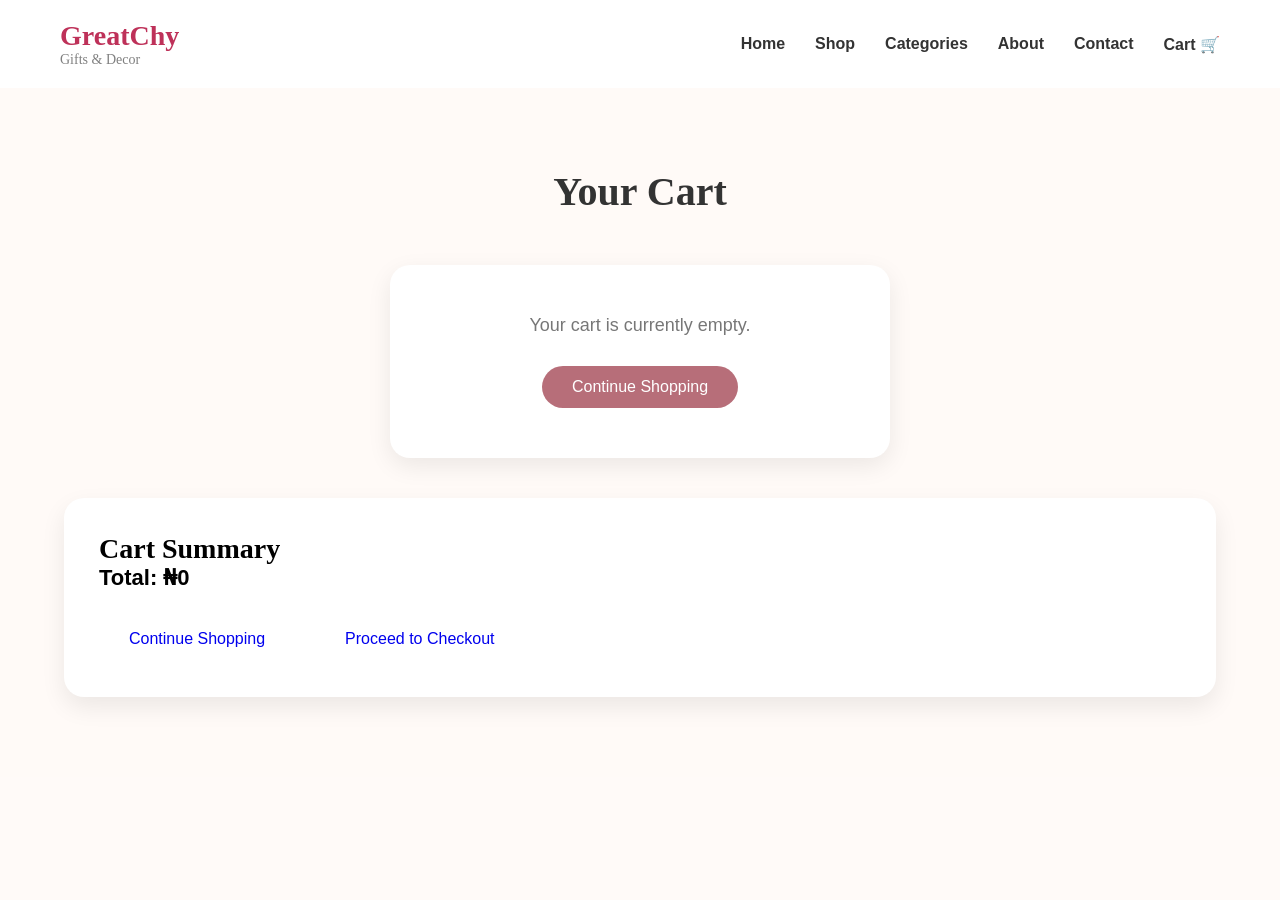
==== commit 90340e12: "commi" ====
--- a/cart.html
+++ b/cart.html
@@ -4,144 +4,159 @@
 
 <head>
 
-```
-<meta charset="UTF-8">
+    <meta charset="UTF-8">
 
-<meta name="viewport" content="width=device-width, initial-scale=1.0">
+    <meta
+        name="viewport"
+        content="width=device-width, initial-scale=1.0">
 
-<title>Your Cart | GreatChy Gifts & Decor</title>
+    <title>Your Cart | GreatChy Gifts & Decor</title>
 
-<link rel="stylesheet" href="css/style.css">
-```
+    <link
+        rel="stylesheet"
+        href="css/style.css">
 
 </head>
 
+
 <body>
 
-```
-<!--  NAVBAR  -->
 
-<header>
+    <!-- NAVBAR -->
 
-    <nav class="navbar">
+    <header>
 
-        <div class="logo">
-            GreatChy
-            <span>Gifts & Decor</span>
-        </div>
+        <nav class="navbar">
 
+            <div class="logo">
 
-        <ul class="nav-links">
+                GreatChy
 
-            <li>
-                <a href="index.html#home">
-                    Home
-                </a>
-            </li>
+                <span>
+                    Gifts & Decor
+                </span>
 
-            <li>
-                <a href="index.html#shop">
-                    Shop
-                </a>
-            </li>
-
-            <li>
-                <a href="index.html#categories">
-                    Categories
-                </a>
-            </li>
-
-            <li>
-                <a href="index.html#about">
-                    About
-                </a>
-            </li>
-
-            <li>
-                <a href="index.html#contact">
-                    Contact
-                </a>
-            </li>
-
-            <li>
-                <a href="cart.html">
-                    Cart 🛒
-                </a>
-            </li>
-
-        </ul>
-
-    </nav>
-
-</header>
-
-
-<!--  CART SECTION  -->
-
-<main>
-
-    <section class="cart-section">
-
-        <div class="container">
-
-            <h2>
-                Your Cart
-            </h2>
-
-
-            <div id="cart-items">
-                <!-- Cart items will be loaded by cart.js -->
             </div>
 
 
-            <!-- CART SUMMARY -->
+            <ul class="nav-links">
 
-            <div class="cart-summary">
+                <li>
+                    <a href="index.html#home">
+                        Home
+                    </a>
+                </li>
 
-                <h3>
-                    Cart Summary
-                </h3>
+                <li>
+                    <a href="index.html#shop">
+                        Shop
+                    </a>
+                </li>
+
+                <li>
+                    <a href="index.html#categories">
+                        Categories
+                    </a>
+                </li>
+
+                <li>
+                    <a href="index.html#about">
+                        About
+                    </a>
+                </li>
+
+                <li>
+                    <a href="index.html#contact">
+                        Contact
+                    </a>
+                </li>
+
+                <li>
+                    <a href="cart.html">
+                        Cart 🛒
+                    </a>
+                </li>
+
+            </ul>
+
+        </nav>
+
+    </header>
 
 
-                <p>
-                    Total:
-                    <span id="cart-total">
-                        ₦0
-                    </span>
-                </p>
+    <!-- CART SECTION -->
+
+    <main>
+
+        <section class="cart-section">
+
+            <div class="container">
+
+                <h2>
+                    Your Cart
+                </h2>
 
 
-                <div class="cart-buttons">
-
-                    <a
-                        href="index.html#shop"
-                        class="continue-btn">
-                        Continue Shopping
-                    </a>
+                <div id="cart-items">
+                    <!-- Cart items loaded by cart.js -->
+                </div>
 
 
-                    <a
-                        href="checkout.html"
-                        class="checkout-btn">
-                        Proceed to Checkout
-                    </a>
+                <!-- CART SUMMARY -->
+
+                <div class="cart-summary">
+
+                    <h3>
+                        Cart Summary
+                    </h3>
+
+
+                    <p>
+
+                        Total:
+
+                        <span id="cart-total">
+                            ₦0
+                        </span>
+
+                    </p>
+
+
+                    <div class="cart-buttons">
+
+                        <a
+                            href="index.html#shop"
+                            class="continue-btn">
+
+                            Continue Shopping
+
+                        </a>
+
+
+                        <a
+                            href="checkout.html"
+                            class="checkout-btn">
+
+                            Proceed to Checkout
+
+                        </a>
+
+                    </div>
 
                 </div>
 
             </div>
 
-        </div>
+        </section>
 
-    </section>
-
-</main>
+    </main>
 
 
-<!-- JAVASCRIPT -->
+    <!-- JAVASCRIPT -->
 
-<script src="js/cart.js"></script>
-```
+    <script src="js/cart.js"></script>
+
 
 </body>
 
-</html>
+</html>
--- a/css/style.css
+++ b/css/style.css
@@ -286,6 +286,25 @@
 .view-btn:hover {
     background-color: #8f4f59;
     transform: scale(1.05);
+}
+
+
+/* SHOP FILTER BUTTONS */
+
+.shop-filters {
+    display: flex;
+    justify-content: center;
+    align-items: center;
+    flex-wrap: wrap;
+    gap: 12px;
+    margin-bottom: 45px;
+}
+
+.shop-filters .view-btn {
+    border: none;
+    cursor: pointer;
+    font-family: "Poppins", sans-serif;
+    font-size: 14px;
 }
 
 
@@ -953,4 +972,8 @@
         width: 90%;
         max-width: 400px;
     }
+
+    .shop-filters {
+        justify-content: center;
+    }
 }
